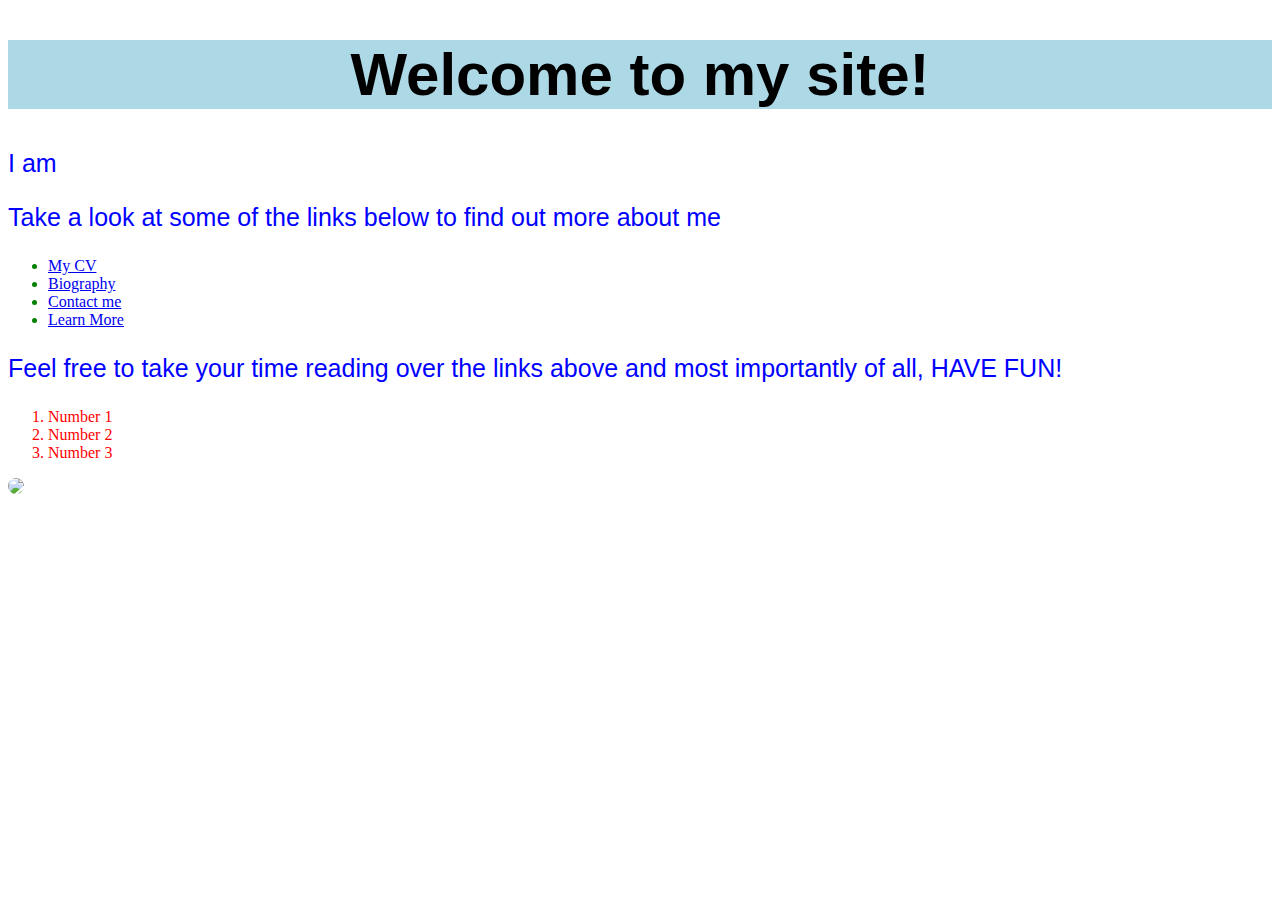
==== index.html @ 0fc96dae "added background and title changes" ====
<!DOCTYPE html>
<html>
  <head>
    <link href="style.css" type="text/css" rel="stylesheet">
    <meta charset="utf-8">
    <title>Richard Langford | Home</title>
  </head>
  <body>
    <h1>Welcome to my site!</h1>
    <header class="header">

  </header>
  <!-- about me -->
  <p>I am</p>
  <p>Take a look at some of the links below to find out more about me</p>
  <ul>
    <li><a href="https://CV.com">My CV</a></li>
    <li><a href="https://Bigoraphy.com">Biography</a></li>
    <li><a href="https://contactme.com">Contact me</a></li>
    <li><a href="https://Learnmore.com">Learn More</a></li>
  </ul>
  <p>Feel free to take your time reading over the links above and most importantly of all, HAVE FUN!</p>
  <ol>
    <li>Number 1</li>
    <li>Number 2</li>
    <li>Number 3</li>
  </ol>
  <a href="#" target="_blank">
    <img src="https://scontent-lht6-1.xx.fbcdn.net/v/t1.0-9/14915336_10154792128902216_7179209331808011494_n.jpg?oh=e4ada02511faacaf0db3521148edb860&oe=58B6EC2E" /></a>
</body>
</html>
---- style.css ----
body {
    background-image: url("https://pixabay.com/get/e832b4062df2073ed1584d05fb0938c9bd22ffd41db9104190f1c778ae/wood-1759566_1280.jpg");
}




h1 { text-align: center;
  color: black;
  font-size: 60px;
  font-family: helvetica;
  background-color: lightblue;

}


p{
  color: blue;
  font-size: 25px;
  font-family: helvetica;

}

ol{
  color: red;
}

ul{ color: green;

}

img{
  position:
  height: 325px;
  width: 250px;
  border-radius: 100%;
}
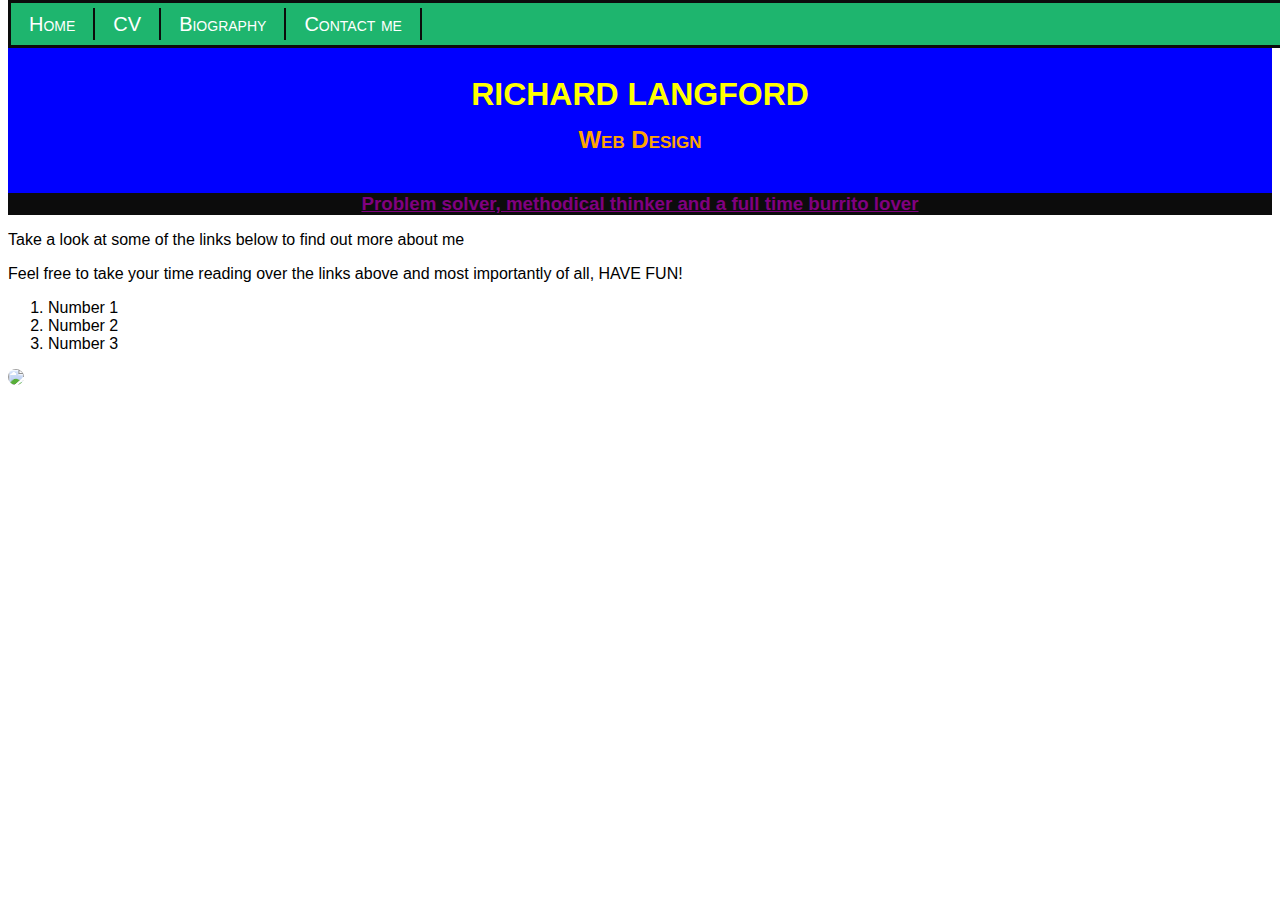
==== commit 5d3d644d: "added navigation bar and reworked some css" ====
--- a/index.html
+++ b/index.html
@@ -3,22 +3,30 @@
   <head>
     <link href="style.css" type="text/css" rel="stylesheet">
     <meta charset="utf-8">
-    <title>Richard Langford | Home</title>
+    <title>Home | Richard Langford</title>
   </head>
   <body>
-    <h1>Welcome to my site!</h1>
-    <header class="header">
+    <div id="wrapper">
+      <header>
+        <h1>Richard Langford</h1>
+        <h2>Web Design</h2>
+    </header>
+    <nav>
+      <ul class="main_menu">
+        <li><a href="index.html">Home</a></li>
+        <li><a href="cv.html">CV</a></li>
+        <li><a href="bio.html">Biography</a></li>
+        <li><a href="contact.html">Contact me</a></li>
+      </ul>
+    </nav>
 
-  </header>
+    </div>
+<div id ="burrito heading">
+    <h3> Problem solver, methodical thinker and a full time burrito lover</h3>
+</div>
   <!-- about me -->
-  <p>I am</p>
   <p>Take a look at some of the links below to find out more about me</p>
-  <ul>
-    <li><a href="https://CV.com">My CV</a></li>
-    <li><a href="https://Bigoraphy.com">Biography</a></li>
-    <li><a href="https://contactme.com">Contact me</a></li>
-    <li><a href="https://Learnmore.com">Learn More</a></li>
-  </ul>
+
   <p>Feel free to take your time reading over the links above and most importantly of all, HAVE FUN!</p>
   <ol>
     <li>Number 1</li>
--- a/style.css
+++ b/style.css
@@ -1,37 +1,85 @@
-body {
-    background-image: url("https://pixabay.com/get/e832b4062df2073ed1584d05fb0938c9bd22ffd41db9104190f1c778ae/wood-1759566_1280.jpg");
+  body {
+  font-family: 'Arial', sans-serif;
+  background-color: #fff;
+ }
+
+  #wrapper {
+    width: 100%;
+    margin:  auto;
+    background-color: red;
+
+  }
+
+  header {
+    background-color: blue;
+    height: 75px;
+    padding: 55px;
+  }
+
+  header h1 {
+  text-transform: uppercase;
+  text-align: center;
+  color: yellow;
+  line-height:20px;
+ }
+
+  header h2 {
+    font-variant: small-caps;
+    text-align: center;
+    color: orange
+  }
+
+  .main_menu {
+    padding: 5px 0 5px 0;
+    text-align: center;
+    line-height: 32px;
+    background-color: #1eb56e;
+  }
+
+  ul.main_menu {
+    position: fixed;
+   top: 0px;
+   width: 100%;
+    margin-top: 0px;
+     border: 3px solid #0c0c0c; /* outer navigation bar border.*/
+  }
+
+  .main_menu li {
+    float: left;
+    display: inline;
+    padding: 0 10px 0 10px;
+    font-size: 20px;
+    border-right: 2px solid #0c0c0c;
+  }
+
+   .main_menu a {
+    text-decoration: none;
+    color: #fff;
+    padding: 8px;
+    font-variant: small-caps;
+  }
+
+  .main_menu a:hover {
+    background-color: #0c0c0c;
+  }
+
+  .active {
+    background-color: #0c0c0c;
 }
-
-
-
-
-h1 { text-align: center;
-  color: black;
-  font-size: 60px;
-  font-family: helvetica;
-  background-color: lightblue;
-
-}
-
-
-p{
-  color: blue;
-  font-size: 25px;
-  font-family: helvetica;
-
-}
-
-ol{
-  color: red;
-}
-
-ul{ color: green;
-
-}
-
-img{
+  img {
   position:
   height: 325px;
   width: 250px;
   border-radius: 100%;
 }
+
+  h3 {
+    text-align: center;
+    text-decoration: underline;
+    color: purple;
+    width: 100%;
+    margin: 0 auto;
+    background-color: #0c0c0c;
+
+
+}
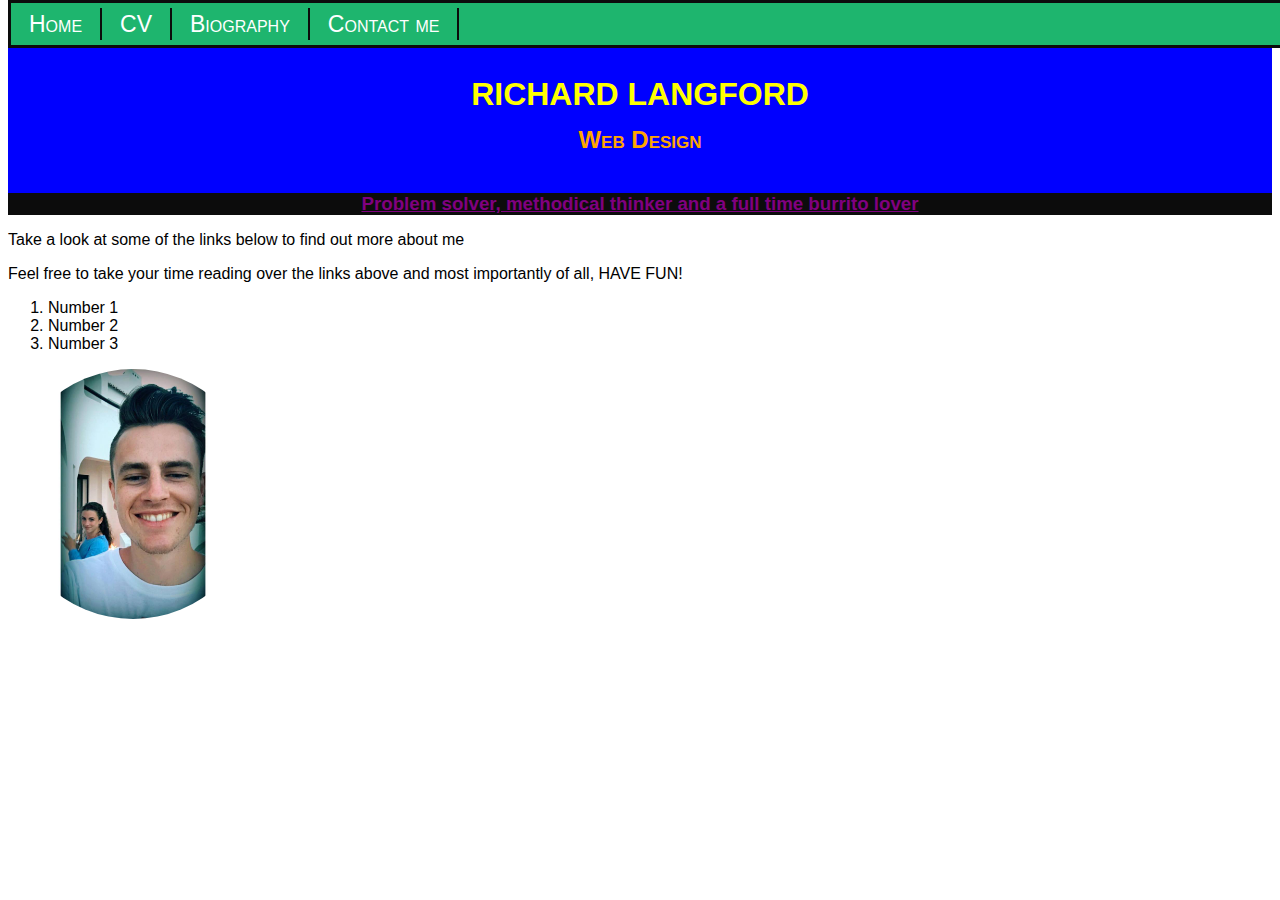
==== commit 1f2e20ef: "added seperations within CV page" ====
--- a/index.html
+++ b/index.html
@@ -34,6 +34,6 @@
     <li>Number 3</li>
   </ol>
   <a href="#" target="_blank">
-    <img src="https://scontent-lht6-1.xx.fbcdn.net/v/t1.0-9/14915336_10154792128902216_7179209331808011494_n.jpg?oh=e4ada02511faacaf0db3521148edb860&oe=58B6EC2E" /></a>
+    <img src="image/me.jpg" /></a>
 </body>
 </html>
--- a/style.css
+++ b/style.css
@@ -48,7 +48,7 @@
     float: left;
     display: inline;
     padding: 0 10px 0 10px;
-    font-size: 20px;
+    font-size: 23px;
     border-right: 2px solid #0c0c0c;
   }
 
@@ -67,10 +67,11 @@
     background-color: #0c0c0c;
 }
   img {
+    padding-bottom:
   position:
   height: 325px;
   width: 250px;
-  border-radius: 100%;
+  border-radius: 50%;
 }
 
   h3 {
@@ -81,5 +82,10 @@
     margin: 0 auto;
     background-color: #0c0c0c;
 
-
 }
+div.cities {
+    background-color: black;
+    color: white;
+    margin: 20px 0 20px 0;
+    padding: 20px;
+} 
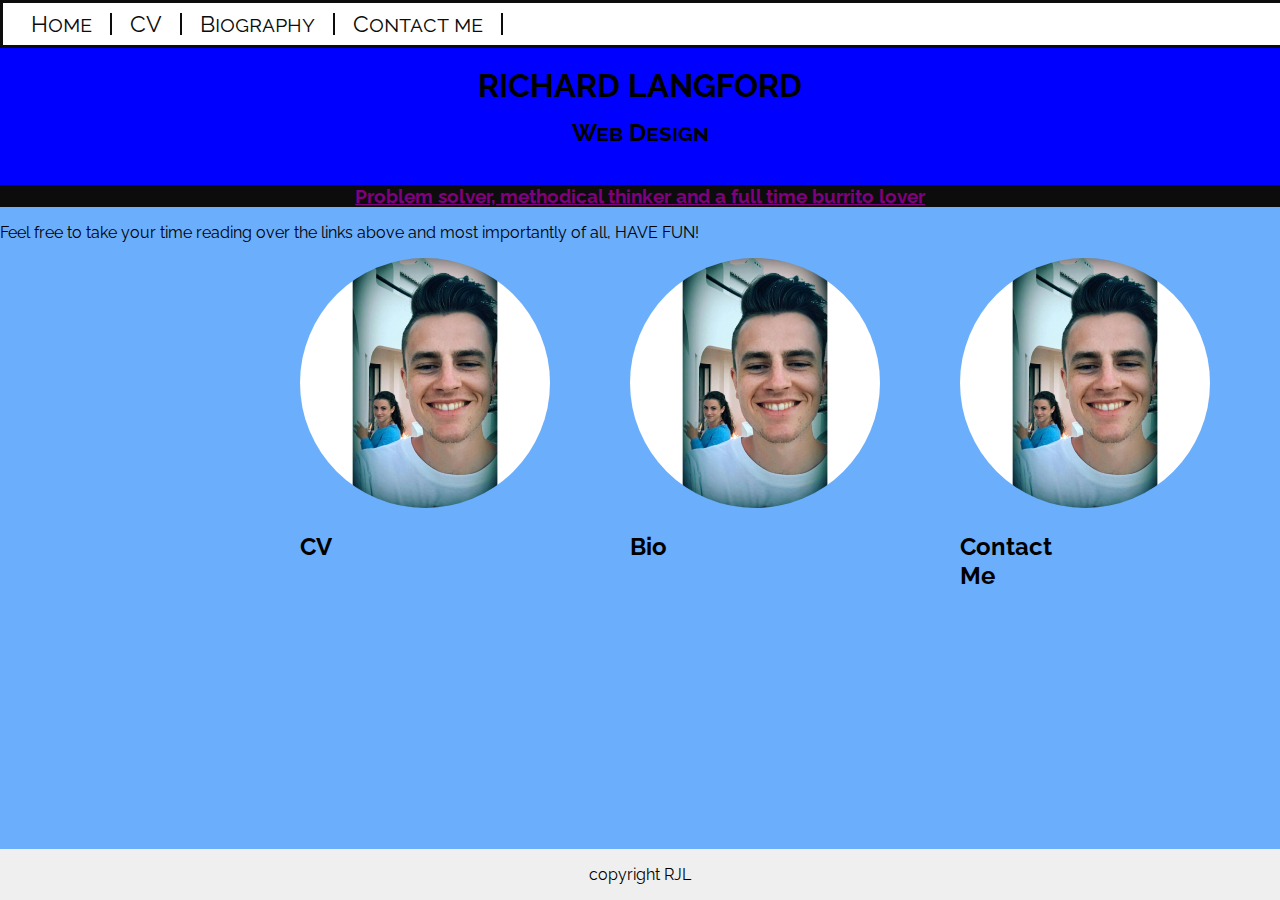
==== commit 3f159a78: "added to multiple areas including transition effects changed alot of CSS and also added a footer bar" ====
--- a/index.html
+++ b/index.html
@@ -1,39 +1,56 @@
 <!DOCTYPE html>
 <html>
-  <head>
+
+<head>
     <link href="style.css" type="text/css" rel="stylesheet">
+    <link href="https://fonts.googleapis.com/css?family=Raleway" rel="stylesheet">
     <meta charset="utf-8">
     <title>Home | Richard Langford</title>
-  </head>
-  <body>
-    <div id="wrapper">
-      <header>
-        <h1>Richard Langford</h1>
-        <h2>Web Design</h2>
-    </header>
-    <nav>
-      <ul class="main_menu">
-        <li><a href="index.html">Home</a></li>
-        <li><a href="cv.html">CV</a></li>
-        <li><a href="bio.html">Biography</a></li>
-        <li><a href="contact.html">Contact me</a></li>
-      </ul>
-    </nav>
+</head>
+
+<body>
+    <div class="wrapper">
+        <header>
+            <h1>Richard Langford</h1>
+            <h2>Web Design</h2>
+        </header>
+        <nav>
+            <ul class="main_menu">
+                <li><a href="index.html">Home</a></li>
+                <li><a href="cv.html">CV</a></li>
+                <li><a href="bio.html">Biography</a></li>
+                <li><a href="contact.html">Contact me</a></li>
+            </ul>
+        </nav>
 
     </div>
-<div id ="burrito heading">
-    <h3> Problem solver, methodical thinker and a full time burrito lover</h3>
+    <div class="burrito heading">
+        <h3> Problem solver, methodical thinker and a full time burrito lover</h3>
+    </div>
+    <!-- about me -->
+
+    <p>Feel free to take your time reading over the links above and most importantly of all, HAVE FUN!</p>
+
+    <div class="image2">
+        <a href="cv.html" alt="CV">
+            <img src="image/me.jpg" /></a>
+        <h2>CV</h2>
+    </div>
+    <div class="image2">
+        <a href="bio.html" alt="Bio">
+            <img src="image/me.jpg" /></a>
+        <h2>Bio</h2>
+    </div>
+    <div class="image2">
+        <a href="contact.html">
+            <img src="image/me.jpg" alt="Contact Me" >
+        </a>
+        <h2>Contact Me</h2>
+    </div>
+
+</body>
+<div class="footer">
+    copyright RJL
 </div>
-  <!-- about me -->
-  <p>Take a look at some of the links below to find out more about me</p>
 
-  <p>Feel free to take your time reading over the links above and most importantly of all, HAVE FUN!</p>
-  <ol>
-    <li>Number 1</li>
-    <li>Number 2</li>
-    <li>Number 3</li>
-  </ol>
-  <a href="#" target="_blank">
-    <img src="image/me.jpg" /></a>
-</body>
 </html>
--- a/style.css
+++ b/style.css
@@ -1,9 +1,10 @@
   body {
-  font-family: 'Arial', sans-serif;
-  background-color: #fff;
+  font-family: 'Raleway', sans-serif;
+  background-color: #6aaefc;
+  margin: auto;
  }
 
-  #wrapper {
+  .wrapper {
     width: 100%;
     margin:  auto;
     background-color: red;
@@ -19,21 +20,21 @@
   header h1 {
   text-transform: uppercase;
   text-align: center;
-  color: yellow;
+  color: black;
   line-height:20px;
  }
 
   header h2 {
     font-variant: small-caps;
     text-align: center;
-    color: orange
+    color: black
   }
 
   .main_menu {
-    padding: 5px 0 5px 0;
+    padding: 10px;
     text-align: center;
-    line-height: 32px;
-    background-color: #1eb56e;
+    line-height: 22px;
+    background-color: #fff;
   }
 
   ul.main_menu {
@@ -52,9 +53,10 @@
     border-right: 2px solid #0c0c0c;
   }
 
+
    .main_menu a {
     text-decoration: none;
-    color: #fff;
+    color: #0c0c0c;
     padding: 8px;
     font-variant: small-caps;
   }
@@ -65,14 +67,16 @@
 
   .active {
     background-color: #0c0c0c;
-}
+  }
+
   img {
-    padding-bottom:
-  position:
   height: 325px;
   width: 250px;
-  border-radius: 50%;
-}
+  border-radius: 100%;
+
+  }
+
+
 
   h3 {
     text-align: center;
@@ -82,10 +86,53 @@
     margin: 0 auto;
     background-color: #0c0c0c;
 
-}
-div.cities {
-    background-color: black;
+ }
+div.col {
+    background-color: #6aaefc;
     color: white;
     margin: 20px 0 20px 0;
     padding: 20px;
-} 
+
+}
+  .form {
+    padding: 0.5em;
+  }
+
+
+}
+div.image2 {
+    margin: 5px;
+    border: 1px solid #black;
+    width: 50px;
+
+}
+
+
+
+div.image2:hover {
+    transition: 500ms;
+    transform: scale(1.1);
+}
+
+div.image2 {
+  display: block;
+  display: inline-block;
+  width: 30px;
+  height: 30px;
+  float: left;
+  margin-left: 300px;
+}
+div.image2 img {
+    width: 250px;
+    height: auto;
+}
+
+.footer {
+  position: absolute;
+  right: 0;
+  bottom: 0;
+  left: 0;
+  padding: 1rem;
+  background-color: #efefef;
+  text-align: center;
+}
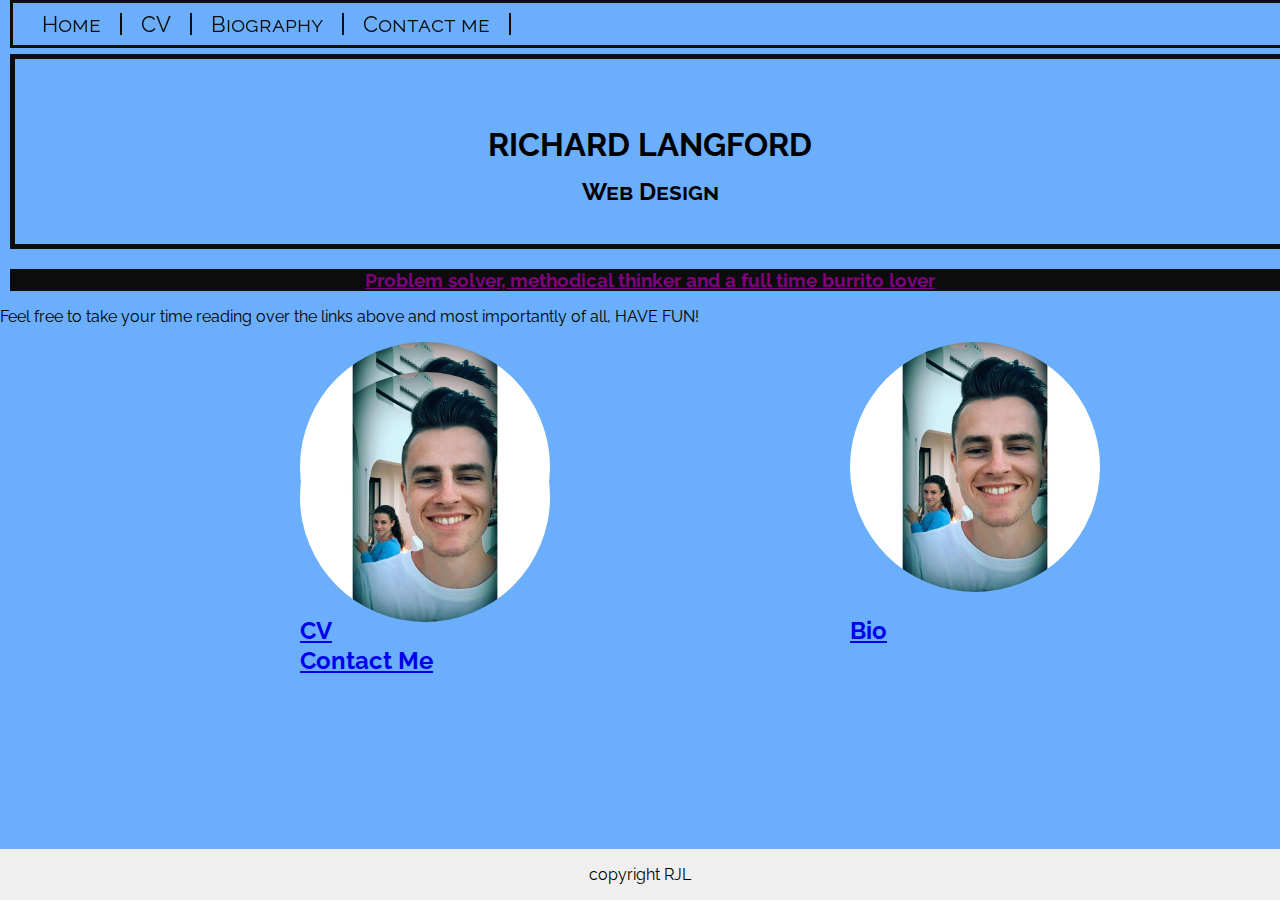
==== commit fca6e382: "edited transitions and also linked text along with Contact form changes" ====
--- a/index.html
+++ b/index.html
@@ -4,6 +4,7 @@
 <head>
     <link href="style.css" type="text/css" rel="stylesheet">
     <link href="https://fonts.googleapis.com/css?family=Raleway" rel="stylesheet">
+    <link rel="stylesheet" href="https://fonts.googleapis.com/icon?family=Material+Icons">
     <meta charset="utf-8">
     <title>Home | Richard Langford</title>
 </head>
@@ -16,10 +17,12 @@
         </header>
         <nav>
             <ul class="main_menu">
+
                 <li><a href="index.html">Home</a></li>
                 <li><a href="cv.html">CV</a></li>
                 <li><a href="bio.html">Biography</a></li>
                 <li><a href="contact.html">Contact me</a></li>
+
             </ul>
         </nav>
 
@@ -33,19 +36,19 @@
 
     <div class="image2">
         <a href="cv.html" alt="CV">
-            <img src="image/me.jpg" /></a>
-        <h2>CV</h2>
+            <img src="image/me.jpg" alt="me" /></a>
+        <h2><a href="cv.html">CV</a></h2>
     </div>
     <div class="image2">
         <a href="bio.html" alt="Bio">
-            <img src="image/me.jpg" /></a>
-        <h2>Bio</h2>
+            <img src="image/me.jpg" alt="more" /></a>
+        <h2><a href="bio.html">Bio</a></h2>
     </div>
     <div class="image2">
         <a href="contact.html">
             <img src="image/me.jpg" alt="Contact Me" >
         </a>
-        <h2>Contact Me</h2>
+        <h2><a href="contact.html">Contact Me</a></h2>
     </div>
 
 </body>
--- a/style.css
+++ b/style.css
@@ -1,4 +1,4 @@
-  body {
+    body {
   font-family: 'Raleway', sans-serif;
   background-color: #6aaefc;
   margin: auto;
@@ -6,15 +6,27 @@
 
   .wrapper {
     width: 100%;
-    margin:  auto;
-    background-color: red;
+    padding-bottom: 10px;
+    padding-left: 10px;
+    padding right: 10px;
+    padding-top: 54px;
 
   }
 
   header {
-    background-color: blue;
     height: 75px;
     padding: 55px;
+    border: 5px solid #0c0c0c;
+  }
+
+  .footer {
+    position: absolute;
+    right: 0;
+    bottom: 0;
+    left: 0;
+    padding: 1rem;
+    background-color: #efefef;
+    text-align: center;
   }
 
   header h1 {
@@ -27,14 +39,15 @@
   header h2 {
     font-variant: small-caps;
     text-align: center;
-    color: black
+    color: black;
   }
 
   .main_menu {
     padding: 10px;
     text-align: center;
     line-height: 22px;
-    background-color: #fff;
+    color:#fff;
+
   }
 
   ul.main_menu {
@@ -49,15 +62,18 @@
     float: left;
     display: inline;
     padding: 0 10px 0 10px;
-    font-size: 23px;
+    font-size: 1.4em;
     border-right: 2px solid #0c0c0c;
+
+
+
   }
 
 
    .main_menu a {
     text-decoration: none;
     color: #0c0c0c;
-    padding: 8px;
+    padding: 9px;
     font-variant: small-caps;
   }
 
@@ -83,8 +99,9 @@
     text-decoration: underline;
     color: purple;
     width: 100%;
-    margin: 0 auto;
+    margin: 10px; auto;
     background-color: #0c0c0c;
+
 
  }
 div.col {
@@ -117,7 +134,7 @@
 div.image2 {
   display: block;
   display: inline-block;
-  width: 30px;
+  width: 250px;
   height: 30px;
   float: left;
   margin-left: 300px;
@@ -127,12 +144,6 @@
     height: auto;
 }
 
-.footer {
-  position: absolute;
-  right: 0;
-  bottom: 0;
-  left: 0;
-  padding: 1rem;
-  background-color: #efefef;
-  text-align: center;
+.form {
+margin-left: 500px;
 }
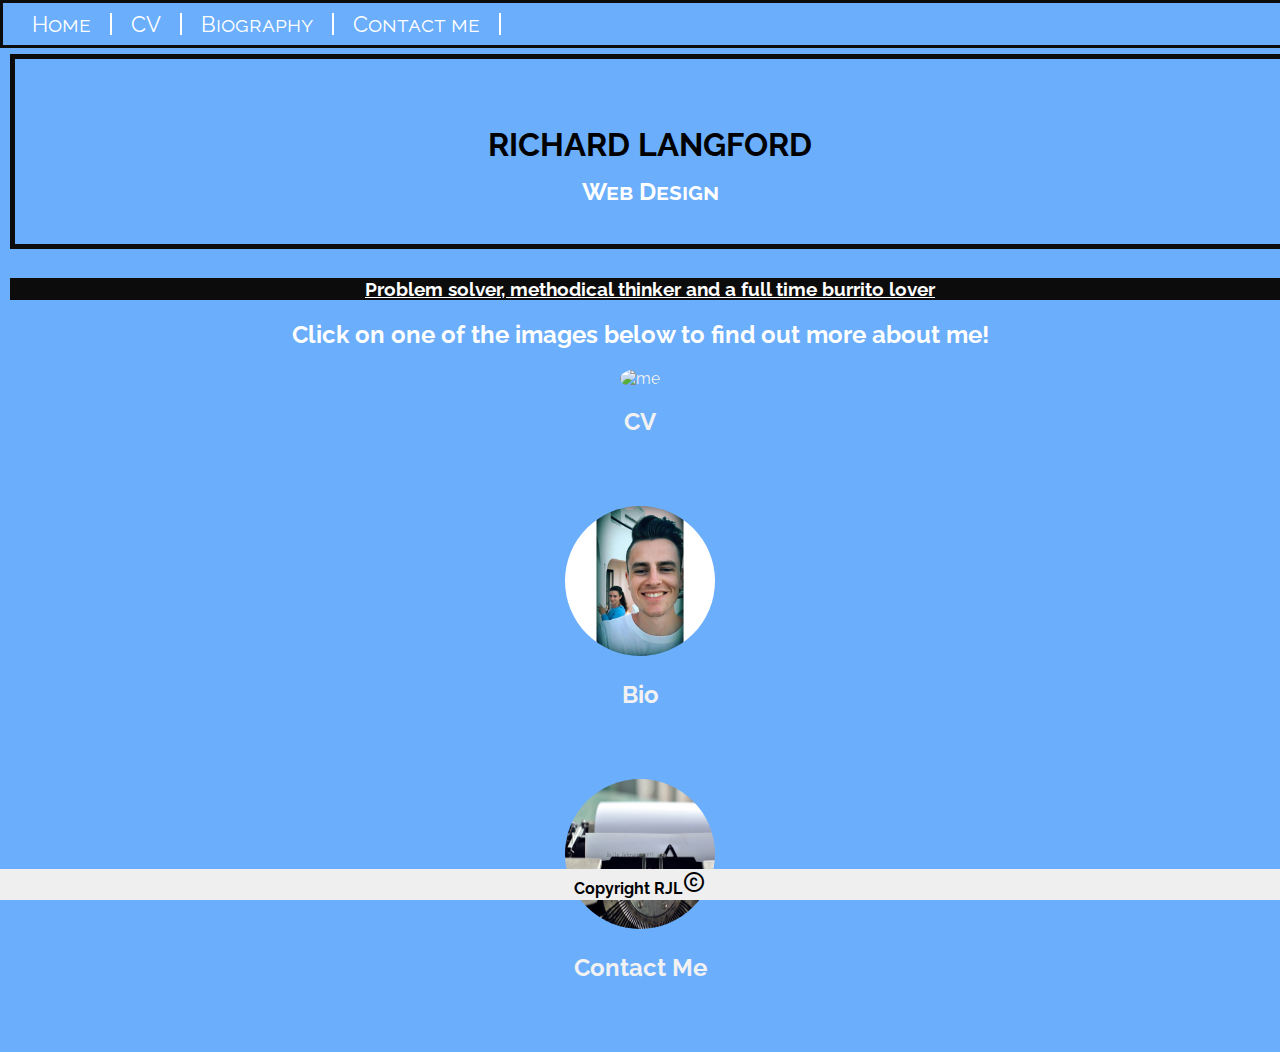
==== commit e4c9f5d4: "made final changes to css and html files" ====
--- a/index.html
+++ b/index.html
@@ -5,6 +5,7 @@
     <link href="style.css" type="text/css" rel="stylesheet">
     <link href="https://fonts.googleapis.com/css?family=Raleway" rel="stylesheet">
     <link rel="stylesheet" href="https://fonts.googleapis.com/icon?family=Material+Icons">
+    <link rel="shortcut icon" href="image/favicon.ico" />
     <meta charset="utf-8">
     <title>Home | Richard Langford</title>
 </head>
@@ -15,28 +16,31 @@
             <h1>Richard Langford</h1>
             <h2>Web Design</h2>
         </header>
-        <nav>
-            <ul class="main_menu">
+    </div>
+    <nav>
+        <ul class="main_menu">
 
-                <li><a href="index.html">Home</a></li>
-                <li><a href="cv.html">CV</a></li>
-                <li><a href="bio.html">Biography</a></li>
-                <li><a href="contact.html">Contact me</a></li>
+            <li><a href="index.html">Home</a></li>
+            <li><a href="cv.html">CV</a></li>
+            <li><a href="bio.html">Biography</a></li>
+            <li><a href="contact.html">Contact me</a></li>
 
-            </ul>
-        </nav>
+        </ul>
+    </nav>
 
-    </div>
-    <div class="burrito heading">
+
+    <div class="burritoheading">
         <h3> Problem solver, methodical thinker and a full time burrito lover</h3>
     </div>
     <!-- about me -->
+    <div class="imageheading">
+        <h2>Click on one of the images below to find out more about me!</h2>
+    </div>
 
-    <p>Feel free to take your time reading over the links above and most importantly of all, HAVE FUN!</p>
 
     <div class="image2">
         <a href="cv.html" alt="CV">
-            <img src="image/me.jpg" alt="me" /></a>
+            <img src="image/pencoffee.jpg" alt="me" /></a>
         <h2><a href="cv.html">CV</a></h2>
     </div>
     <div class="image2">
@@ -46,14 +50,16 @@
     </div>
     <div class="image2">
         <a href="contact.html">
-            <img src="image/me.jpg" alt="Contact Me" >
+            <img src="image/mail.jpeg" alt="Contact Me">
         </a>
         <h2><a href="contact.html">Contact Me</a></h2>
     </div>
 
 </body>
 <div class="footer">
-    copyright RJL
+    copyright RJL<i class="material-icons">copyright</i>
+
 </div>
 
+
 </html>
--- a/style.css
+++ b/style.css
@@ -1,119 +1,129 @@
-    body {
-  font-family: 'Raleway', sans-serif;
-  background-color: #6aaefc;
-  margin: auto;
- }
-
-  .wrapper {
+body {
+    font-family: 'Raleway', sans-serif;
+    background-color: #6aaefc;
+    margin: auto;
+}
+
+.wrapper {
     width: 100%;
     padding-bottom: 10px;
     padding-left: 10px;
     padding right: 10px;
     padding-top: 54px;
-
-  }
-
-  header {
+}
+
+header {
     height: 75px;
     padding: 55px;
     border: 5px solid #0c0c0c;
-  }
-
-  .footer {
-    position: absolute;
+}
+
+p {
+    padding-left: 40px;
+    padding-right: 40px;
+}
+
+.footer {
+    position: fixed;
     right: 0;
     bottom: 0;
     left: 0;
-    padding: 1rem;
+    padding: 0.1em;
     background-color: #efefef;
     text-align: center;
-  }
-
-  header h1 {
-  text-transform: uppercase;
-  text-align: center;
-  color: black;
-  line-height:20px;
- }
-
-  header h2 {
+    text-transform: capitalize;
+    font-weight: bold;
+}
+
+header h1 {
+    text-transform: uppercase;
+    text-align: center;
+    color: black;
+    line-height: 20px;
+}
+
+header h2 {
     font-variant: small-caps;
     text-align: center;
-    color: black;
-  }
-
-  .main_menu {
+    color: white;
+}
+
+.main_menu {
     padding: 10px;
     text-align: center;
     line-height: 22px;
-    color:#fff;
-
-  }
-
-  ul.main_menu {
+}
+
+ul.main_menu {
     position: fixed;
-   top: 0px;
-   width: 100%;
+    top: 0px;
+    width: 100%;
     margin-top: 0px;
-     border: 3px solid #0c0c0c; /* outer navigation bar border.*/
-  }
-
-  .main_menu li {
+    border: 3px solid #0c0c0c;
+    background-color: #6aaefc;
+    /* outer navigation bar border.*/
+}
+
+.main_menu li {
     float: left;
     display: inline;
     padding: 0 10px 0 10px;
     font-size: 1.4em;
-    border-right: 2px solid #0c0c0c;
-
-
-
-  }
-
-
-   .main_menu a {
+    border-right: 2px solid #fff;
+}
+
+.main_menu a {
     text-decoration: none;
-    color: #0c0c0c;
+    color: white;
     padding: 9px;
     font-variant: small-caps;
-  }
-
-  .main_menu a:hover {
+}
+
+.main_menu a:hover {
     background-color: #0c0c0c;
-  }
-
-  .active {
+}
+
+.active {
     background-color: #0c0c0c;
-  }
-
-  img {
-  height: 325px;
-  width: 250px;
-  border-radius: 100%;
-
-  }
-
-
-
-  h3 {
+}
+
+div.burritoheading {
     text-align: center;
     text-decoration: underline;
-    color: purple;
+    color: white;
     width: 100%;
-    margin: 10px; auto;
+    margin: 10px;
+    auto;
     background-color: #0c0c0c;
-
-
- }
+}
+
 div.col {
     background-color: #6aaefc;
     color: white;
     margin: 20px 0 20px 0;
     padding: 20px;
-
-}
-  .form {
+    padding-left: 10px;
+    border: 3px solid;
+}
+
+.col h2 {
+    text-decoration: underline;
+    padding-left: 20px;
+    color: black;
+}
+
+.form {
     padding: 0.5em;
-  }
+}
+
+.bottomofpage {
+    text-align: center;
+}
+
+.imageheading {
+    color: white;
+    text-align: center;
+}
 
 
 }
@@ -121,29 +131,74 @@
     margin: 5px;
     border: 1px solid #black;
     width: 50px;
-
-}
-
-
-
+}
 div.image2:hover {
     transition: 500ms;
     transform: scale(1.1);
 }
-
 div.image2 {
-  display: block;
-  display: inline-block;
-  width: 250px;
-  height: 30px;
-  float: left;
-  margin-left: 300px;
+    display: -webkit-flex;
+    display: flex;
+    flex-direction: column;
+    align-items: center;
+    padding-bottom: 50px;
 }
 div.image2 img {
-    width: 250px;
-    height: auto;
-}
-
-.form {
-margin-left: 500px;
-}
+    width: 150px;
+    height: 150px;
+    border-radius: 50%;
+}
+.image2 a {
+    text-decoration: none;
+    color: #f2f2f2;
+}
+.downloadtext h2 {
+    text-align: center;
+    text-decoration: underline;
+}
+.downloadtext p {
+    text-align: center;
+    font-weight: bold;
+}
+.download img {
+    display: block;
+    margin-left: auto;
+    margin-right: auto;
+    padding-bottom: 65px;
+    height: 150px;
+    width: 150px;
+}
+.container1 {
+    display: -webkit-flex;
+    display: flex;
+    flex-direction: column;
+    align-items: center;
+    margin-left: auto;
+    margin-right: auto;
+}
+.container1 img {
+    height: 350px;
+    width: auto;
+}
+.container2 {
+    padding-bottom: 50px;
+}
+.emailform {
+    text-align: center;
+}
+.getintouch {
+    text-align: center;
+}
+.footer-social {
+    display: -webkit-flex;
+    display: flex;
+    flex-direction: column;
+    align-items: center;
+}
+.footer-social p {
+    font-weight: bold;
+}
+.footer-social li {
+    display: inline-block;
+    text-align: center;
+}
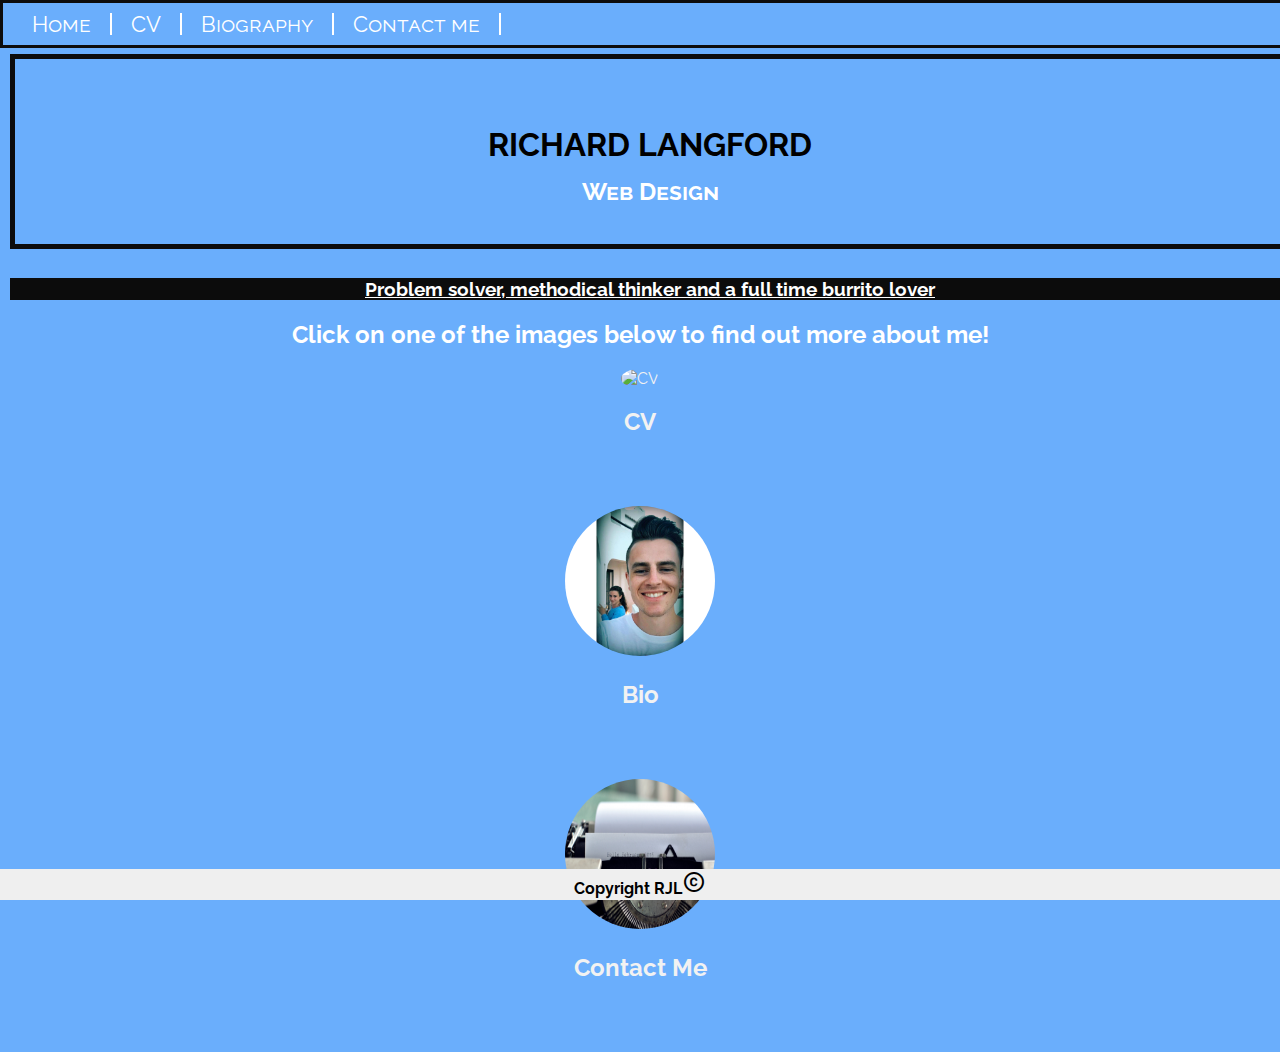
==== commit 8d26224e: "corrected html and css from validator checker, also added comments where needed to css and html5" ====
--- a/index.html
+++ b/index.html
@@ -1,5 +1,5 @@
 <!DOCTYPE html>
-<html>
+<html lang="en">
 
 <head>
     <link href="style.css" type="text/css" rel="stylesheet">
@@ -39,13 +39,13 @@
 
 
     <div class="image2">
-        <a href="cv.html" alt="CV">
-            <img src="image/pencoffee.jpg" alt="me" /></a>
+        <a href="cv.html">
+            <img src="image/pencoffee.jpg" alt="CV" /></a>
         <h2><a href="cv.html">CV</a></h2>
     </div>
     <div class="image2">
-        <a href="bio.html" alt="Bio">
-            <img src="image/me.jpg" alt="more" /></a>
+        <a href="bio.html">
+            <img src="image/me.jpg" alt="Bio" /></a>
         <h2><a href="bio.html">Bio</a></h2>
     </div>
     <div class="image2">
@@ -58,7 +58,6 @@
 </body>
 <div class="footer">
     copyright RJL<i class="material-icons">copyright</i>
-
 </div>
 
 
--- a/style.css
+++ b/style.css
@@ -3,12 +3,12 @@
     background-color: #6aaefc;
     margin: auto;
 }
-
+/*---------Main Title bar of every page-------*/
 .wrapper {
     width: 100%;
     padding-bottom: 10px;
     padding-left: 10px;
-    padding right: 10px;
+    padding-right: 10px;
     padding-top: 54px;
 }
 
@@ -17,12 +17,12 @@
     padding: 55px;
     border: 5px solid #0c0c0c;
 }
-
+/*-----paragraph allignment-----*/
 p {
     padding-left: 40px;
     padding-right: 40px;
 }
-
+/*----footer-----*/
 .footer {
     position: fixed;
     right: 0;
@@ -34,6 +34,7 @@
     text-transform: capitalize;
     font-weight: bold;
 }
+/*---headings---*/
 
 header h1 {
     text-transform: uppercase;
@@ -47,7 +48,7 @@
     text-align: center;
     color: white;
 }
-
+/* ----Navbar----.*/
 .main_menu {
     padding: 10px;
     text-align: center;
@@ -61,7 +62,7 @@
     margin-top: 0px;
     border: 3px solid #0c0c0c;
     background-color: #6aaefc;
-    /* outer navigation bar border.*/
+
 }
 
 .main_menu li {
@@ -78,7 +79,7 @@
     padding: 9px;
     font-variant: small-caps;
 }
-
+/*----navbar hover---*/
 .main_menu a:hover {
     background-color: #0c0c0c;
 }
@@ -86,17 +87,16 @@
 .active {
     background-color: #0c0c0c;
 }
-
+/*----burritoheading----.*/
 div.burritoheading {
     text-align: center;
     text-decoration: underline;
     color: white;
     width: 100%;
     margin: 10px;
-    auto;
     background-color: #0c0c0c;
 }
-
+/*----Cv text----*/
 div.col {
     background-color: #6aaefc;
     color: white;
@@ -111,7 +111,7 @@
     padding-left: 20px;
     color: black;
 }
-
+/*------- Contact me form------*/
 .form {
     padding: 0.5em;
 }
@@ -119,23 +119,16 @@
 .bottomofpage {
     text-align: center;
 }
-
+/* ------Index page heading--------*/
 .imageheading {
     color: white;
     text-align: center;
 }
-
-
-}
-div.image2 {
-    margin: 5px;
-    border: 1px solid #black;
-    width: 50px;
-}
+/*-----Index page image animation------*/
 div.image2:hover {
     transition: 500ms;
     transform: scale(1.1);
-}
+}/*-----Index page images-------*/
 div.image2 {
     display: -webkit-flex;
     display: flex;
@@ -152,6 +145,7 @@
     text-decoration: none;
     color: #f2f2f2;
 }
+/*----Cv text for downloading header-----*/
 .downloadtext h2 {
     text-align: center;
     text-decoration: underline;
@@ -160,6 +154,7 @@
     text-align: center;
     font-weight: bold;
 }
+/*----downloading image----*/
 .download img {
     display: block;
     margin-left: auto;
@@ -168,6 +163,7 @@
     height: 150px;
     width: 150px;
 }
+/*-----Biography text paragraphs -----*/
 .container1 {
     display: -webkit-flex;
     display: flex;
@@ -176,6 +172,7 @@
     margin-left: auto;
     margin-right: auto;
 }
+/* ---image of me on my bike----*/
 .container1 img {
     height: 350px;
     width: auto;
@@ -183,12 +180,14 @@
 .container2 {
     padding-bottom: 50px;
 }
+/*---- form text alignment----*/
 .emailform {
     text-align: center;
 }
 .getintouch {
     text-align: center;
 }
+/*----Social links-----*/
 .footer-social {
     display: -webkit-flex;
     display: flex;
